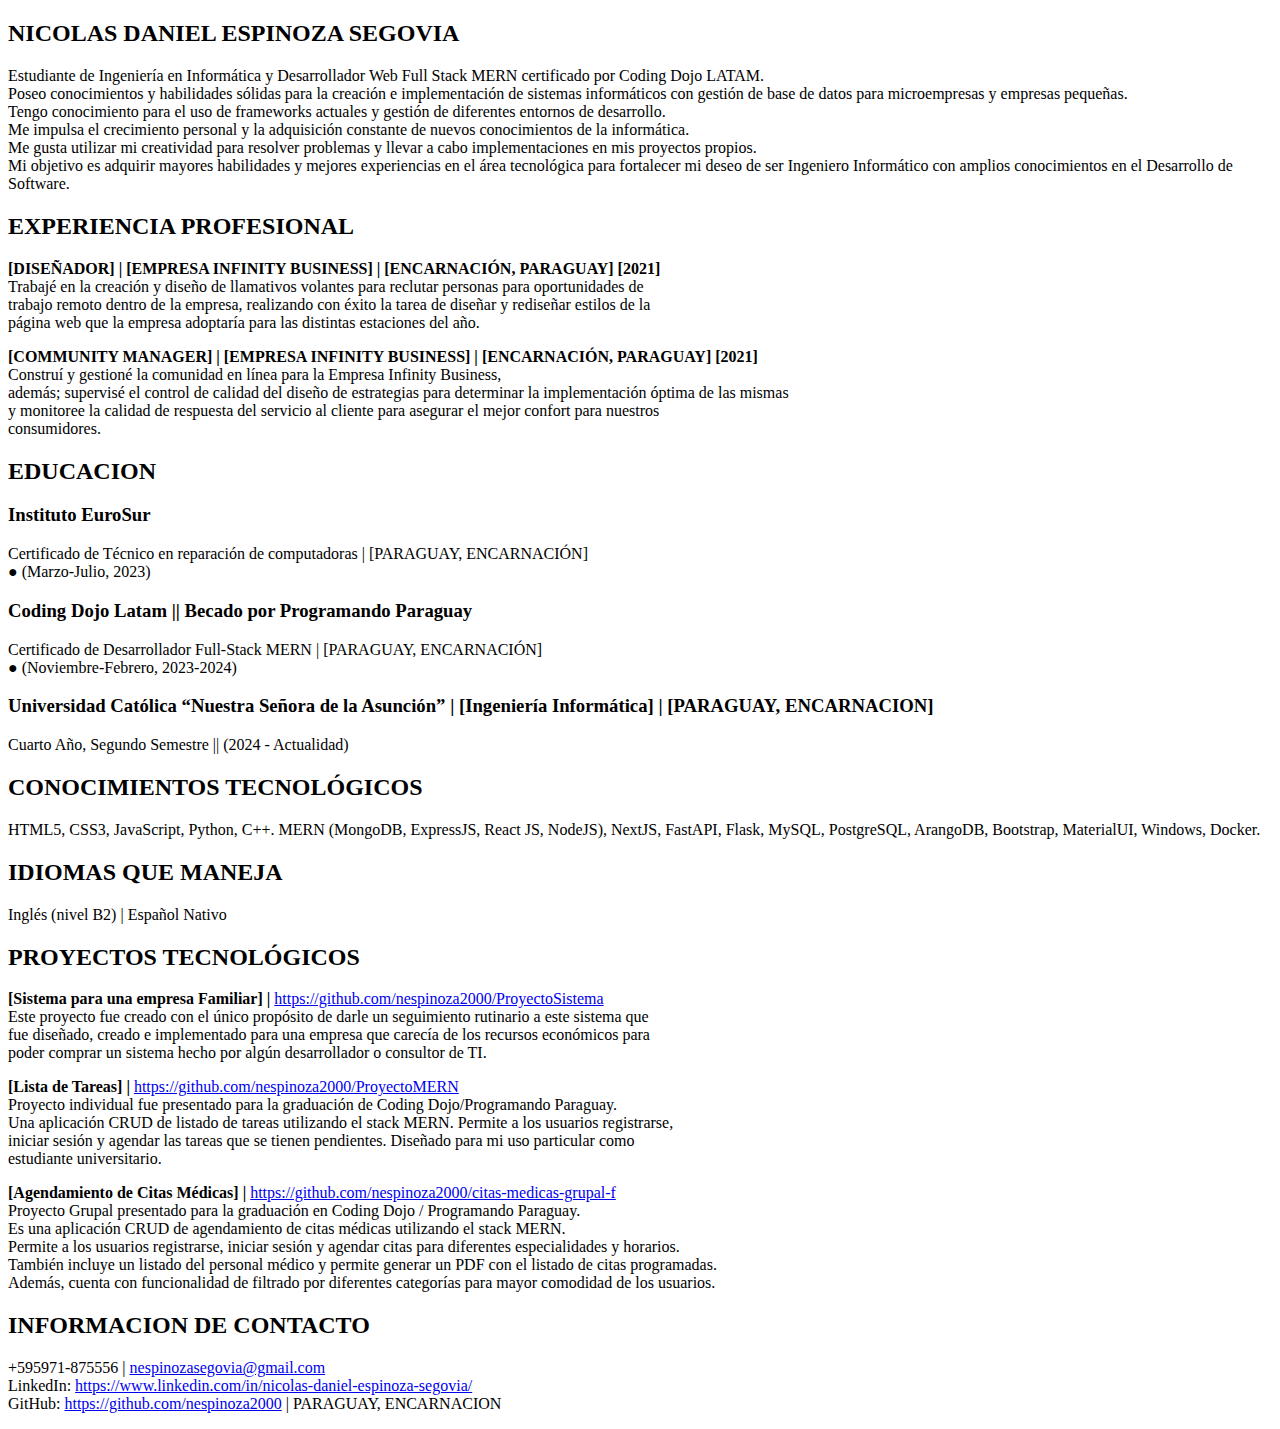
==== Semana 2 - CV/CV.html @ 81ef44bb "Add files via upload" ====
<!DOCTYPE html>
<html lang="es">

<head>
    <title>CV</title>
    <meta charset="UTF-8">
    <meta name="viewport" content="width=device-width, initial-scale=1">
    <link href="#" rel="stylesheet">
</head>

<body>
    <div class="contenedor1">
        <h2>NICOLAS DANIEL ESPINOZA SEGOVIA</h2>
        <p>
            Estudiante de Ingeniería en Informática y Desarrollador Web Full Stack MERN certificado por Coding
            Dojo LATAM.<br>Poseo conocimientos y habilidades sólidas para la creación e implementación de
            sistemas informáticos con gestión de base de datos para microempresas y empresas pequeñas.<br>
            Tengo conocimiento para el uso de frameworks actuales y gestión de diferentes entornos de
            desarrollo.<br> Me impulsa el crecimiento personal y la adquisición constante de nuevos conocimientos de
            la informática.<br> Me gusta utilizar mi creatividad para resolver problemas y llevar a cabo
            implementaciones en mis proyectos propios.<br> Mi objetivo es adquirir mayores habilidades y mejores
            experiencias en el área tecnológica para fortalecer mi deseo de ser Ingeniero Informático con amplios
            conocimientos en el Desarrollo de Software.
        </p>
    </div>
    <div class="contenedor2"></div>
    <h2>EXPERIENCIA PROFESIONAL</h2>
    <p><strong>[DISEÑADOR] | [EMPRESA INFINITY BUSINESS] | [ENCARNACIÓN, PARAGUAY] [2021]</strong><br>
        Trabajé en la creación y diseño de llamativos volantes para reclutar personas para oportunidades de<br>
        trabajo remoto dentro de la empresa, realizando con éxito la tarea de diseñar y rediseñar estilos de la<br>
        página web que la empresa adoptaría para las distintas estaciones del año.
    </p>
    <p><strong>[COMMUNITY MANAGER] | [EMPRESA INFINITY BUSINESS] | [ENCARNACIÓN, PARAGUAY] [2021]</strong><br>
        Construí y gestioné la comunidad en línea para la Empresa Infinity Business,<br>
        además; supervisé el control de calidad del diseño de estrategias para determinar la implementación óptima
        de las mismas<br>
        y monitoree la calidad de respuesta del servicio al cliente para asegurar el mejor confort para nuestros<br>
        consumidores.
    </p>
    </div>
    <div class="contenedor3"></div>
    <h2>EDUCACION</h2>
    <h3>Instituto EuroSur</h3>
    <p>Certificado de Técnico en reparación de computadoras | [PARAGUAY, ENCARNACIÓN]<br>
        ● (Marzo-Julio, 2023)
    </p>
    <h3>Coding Dojo Latam || Becado por Programando Paraguay</h3>
    <p>Certificado de Desarrollador Full-Stack MERN | [PARAGUAY, ENCARNACIÓN]<br>
        ● (Noviembre-Febrero, 2023-2024)
    </p>
    <h3>Universidad Católica “Nuestra Señora de la Asunción” | [Ingeniería Informática] | [PARAGUAY,
        ENCARNACION]
    </h3>
    <p>Cuarto Año, Segundo Semestre || (2024 - Actualidad)</p>
    </div>
    <div class="contenedor4">
        <h2>CONOCIMIENTOS TECNOLÓGICOS</h2>
        <p>HTML5, CSS3, JavaScript, Python, C++. MERN (MongoDB, ExpressJS, React JS, NodeJS), NextJS, FastAPI,
            Flask, MySQL, PostgreSQL, ArangoDB, Bootstrap, MaterialUI, Windows, Docker.
        </p>
    </div>
    <div class="contenedor5"></div>
    <h2>IDIOMAS QUE MANEJA</h2>
    <p>Inglés (nivel B2) | Español Nativo</p>
    </div>
    <div class="contenedor6">
        <h2>PROYECTOS TECNOLÓGICOS</h2>
        <p><strong>[Sistema para una empresa Familiar] |</strong> <a
                href="https://github.com/nespinoza2000/ProyectoSistema">https://github.com/nespinoza2000/ProyectoSistema</a><br>
            Este proyecto fue creado con el único propósito de darle un seguimiento rutinario a este sistema que<br>
            fue diseñado, creado e implementado para una empresa que carecía de los recursos económicos para<br>
            poder comprar un sistema hecho por algún desarrollador o consultor de TI.
        </p>
        <p><strong>[Lista de Tareas] |</strong> <a
                href="https://github.com/nespinoza2000/ProyectoMERN">https://github.com/nespinoza2000/ProyectoMERN</a><br>
            Proyecto individual fue presentado para la graduación de Coding Dojo/Programando Paraguay.<br>
            Una aplicación CRUD de listado de tareas utilizando el stack MERN. Permite a los usuarios registrarse,<br>
            iniciar sesión y agendar las tareas que se tienen pendientes. Diseñado para mi uso particular como<br>
            estudiante universitario.
        </p>
        <p><strong>[Agendamiento de Citas Médicas] |</strong> <a
                href="https://github.com/nespinoza2000/citas-medicas-grupal-f">https://github.com/nespinoza2000/citas-medicas-grupal-f</a><br>
            Proyecto Grupal presentado para la graduación en Coding Dojo / Programando Paraguay.<br>
            Es una aplicación CRUD de agendamiento de citas médicas utilizando el stack MERN.<br>
            Permite a los usuarios registrarse, iniciar sesión y agendar citas para diferentes especialidades y
            horarios.<br>
            También incluye un listado del personal médico y permite generar un PDF con el listado de citas
            programadas.<br>
            Además, cuenta con funcionalidad de filtrado por diferentes categorías para mayor comodidad de los usuarios.
        </p>
    </div>
    <footer>
        <h2>INFORMACION DE CONTACTO</h2>
        <p>+595971-875556 | <a href="mailto:nespinozasegovia@gmail.com">nespinozasegovia@gmail.com</a><br>
            LinkedIn: <a
                href="https://www.linkedin.com/in/nicolas-daniel-espinoza-segovia/">https://www.linkedin.com/in/nicolas-daniel-espinoza-segovia/</a><br>
            GitHub: <a href="https://github.com/nespinoza2000">https://github.com/nespinoza2000</a> | PARAGUAY,
            ENCARNACION
        </p>
    </footer>
</body>

</html>
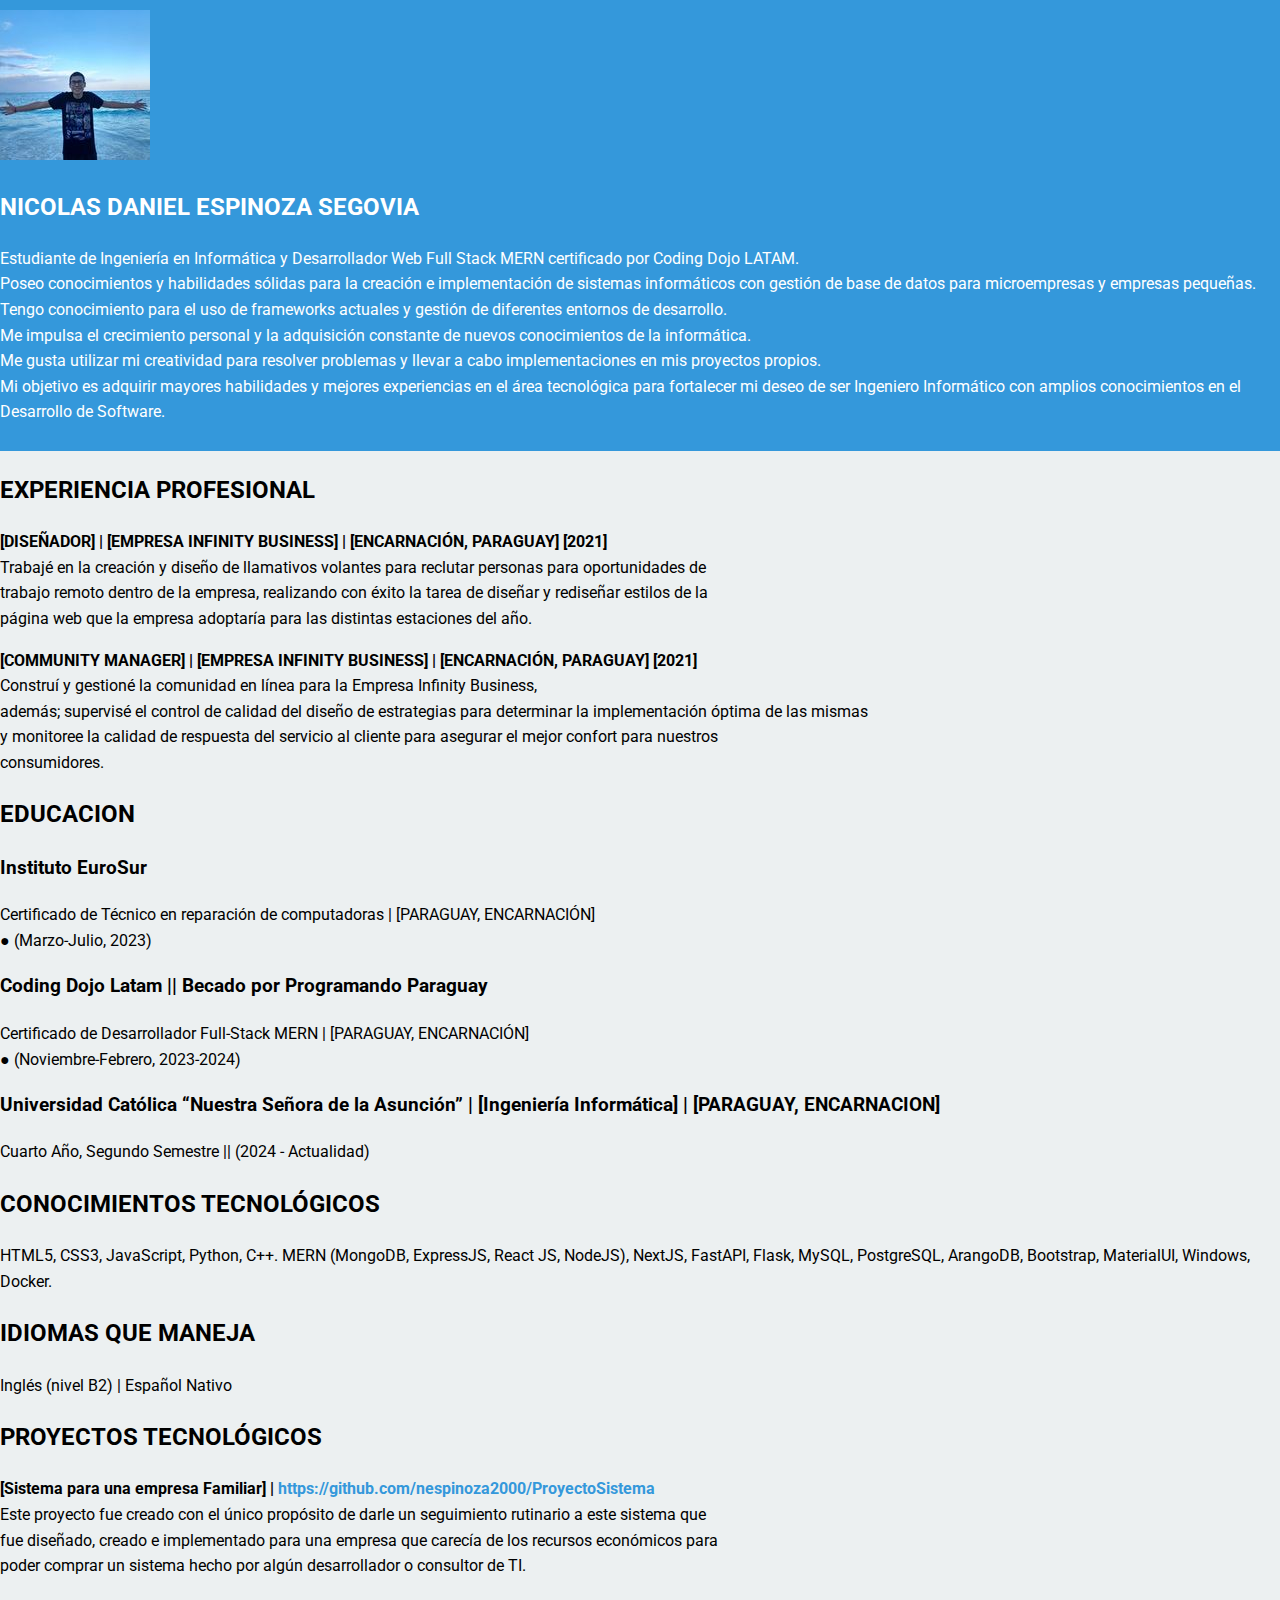
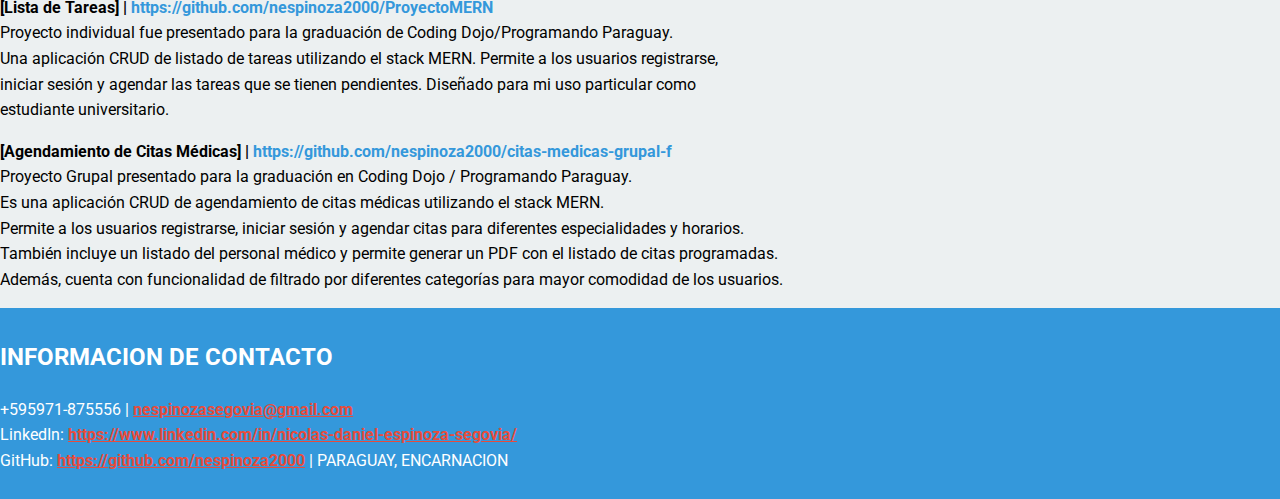
==== commit 575f3efb: "Add files via upload" ====
--- a/Semana 2 - CV/CV.html
+++ b/Semana 2 - CV/CV.html
@@ -5,24 +5,27 @@
     <title>CV</title>
     <meta charset="UTF-8">
     <meta name="viewport" content="width=device-width, initial-scale=1">
-    <link href="#" rel="stylesheet">
+    <link href="./CV.css" rel="stylesheet">
 </head>
 
 <body>
-    <div class="contenedor1">
-        <h2>NICOLAS DANIEL ESPINOZA SEGOVIA</h2>
-        <p>
-            Estudiante de Ingeniería en Informática y Desarrollador Web Full Stack MERN certificado por Coding
-            Dojo LATAM.<br>Poseo conocimientos y habilidades sólidas para la creación e implementación de
-            sistemas informáticos con gestión de base de datos para microempresas y empresas pequeñas.<br>
-            Tengo conocimiento para el uso de frameworks actuales y gestión de diferentes entornos de
-            desarrollo.<br> Me impulsa el crecimiento personal y la adquisición constante de nuevos conocimientos de
-            la informática.<br> Me gusta utilizar mi creatividad para resolver problemas y llevar a cabo
-            implementaciones en mis proyectos propios.<br> Mi objetivo es adquirir mayores habilidades y mejores
-            experiencias en el área tecnológica para fortalecer mi deseo de ser Ingeniero Informático con amplios
-            conocimientos en el Desarrollo de Software.
-        </p>
-    </div>
+    <header>
+        <div class="contenedor1">
+            <img src="./assets/perfil.jpg" alt="perfil" class="imagen-perfil">
+            <h2>NICOLAS DANIEL ESPINOZA SEGOVIA</h2>
+            <p>
+                Estudiante de Ingeniería en Informática y Desarrollador Web Full Stack MERN certificado por Coding
+                Dojo LATAM.<br>Poseo conocimientos y habilidades sólidas para la creación e implementación de
+                sistemas informáticos con gestión de base de datos para microempresas y empresas pequeñas.<br>
+                Tengo conocimiento para el uso de frameworks actuales y gestión de diferentes entornos de
+                desarrollo.<br> Me impulsa el crecimiento personal y la adquisición constante de nuevos conocimientos de
+                la informática.<br> Me gusta utilizar mi creatividad para resolver problemas y llevar a cabo
+                implementaciones en mis proyectos propios.<br> Mi objetivo es adquirir mayores habilidades y mejores
+                experiencias en el área tecnológica para fortalecer mi deseo de ser Ingeniero Informático con amplios
+                conocimientos en el Desarrollo de Software.
+            </p>
+        </div>
+    </header>
     <div class="contenedor2"></div>
     <h2>EXPERIENCIA PROFESIONAL</h2>
     <p><strong>[DISEÑADOR] | [EMPRESA INFINITY BUSINESS] | [ENCARNACIÓN, PARAGUAY] [2021]</strong><br>
--- a/Semana 2 - CV/CV.css
+++ b/Semana 2 - CV/CV.css
@@ -0,0 +1,151 @@
+/*NOTA: me disculpo si esta todo documentado, en la universida me dijeron que siempre hay que documentar cada proyecto*/
+
+/* Importar fuentes */
+@import url('https://fonts.googleapis.com/css2?family=Roboto:wght@400;700&family=Playfair+Display:wght@700&display=swap');
+
+/* Colores */
+:root {
+    --primary-color: #2c3e50;
+    /* Color principal para texto */
+    --secondary-color: #3498db;
+    /* Color secundario para enlaces y elementos destacados */
+    --background-color: #ecf0f1;
+    /* Color de fondo */
+    --section-background: #ffffff;
+    /* Color de fondo de secciones */
+    --highlight-color: #e74c3c;
+    /* Color de destaque para elementos importantes */
+}
+
+/* Estilos generales */
+body {
+    font-family: 'Roboto', sans-serif;
+    /* Fuente para el cuerpo del texto */
+    margin: 0;
+    padding: 0;
+    line-height: 1.6;
+    background-color: var(--background-color);
+}
+
+.container {
+    width: 90%;
+    max-width: 1000px;
+    /* Ancho máximo del contenedor */
+    margin: 0 auto;
+    /* Centra el contenedor */
+    padding: 20px;
+    /* Relleno alrededor del contenedor */
+}
+
+header {
+    background-color: var(--secondary-color);
+    /* Color de fondo del encabezado */
+    padding: 10px 0;
+    color: #ffffff;
+    /* Color del texto en el encabezado */
+}
+
+header h1 {
+    margin: 0;
+    font-family: 'Playfair Display', serif;
+    /* Fuente para encabezados */
+}
+
+main {
+    margin-bottom: 20px;
+    /* Espacio debajo del main */
+}
+
+section {
+    width: 100%;
+    max-width: 800px;
+    /* Limita el ancho de las secciones para que no se estiren demasiado */
+    margin: 20px auto;
+    /* Centra las secciones y añade espacio vertical */
+    text-align: left;
+    /* Alinea el texto a la izquierda dentro de las secciones */
+    background-color: var(--section-background);
+    /* Color de fondo de secciones */
+    padding: 20px;
+    border-radius: 8px;
+    /* Bordes redondeados para secciones */
+    box-shadow: 0 2px 4px rgba(0, 0, 0, 0.1);
+    /* Sombra sutil para secciones */
+}
+
+/* Estilo para las listas */
+ul {
+    list-style-type: disc;
+    /* Estilo de lista con puntos */
+    padding-left: 20px;
+    /* Espacio a la izquierda para los puntos */
+}
+
+li {
+    margin-bottom: 10px;
+    /* Espacio debajo de cada ítem de lista */
+}
+
+/* Estilo para la experiencia laboral y educación */
+.experiencia,
+.educacion {
+    padding: 10px 0;
+    border-bottom: 1px solid #ddd;
+    /* Línea divisoria entre ítems */
+}
+
+.experiencia:last-child,
+.educacion:last-child {
+    border-bottom: none;
+    /* Quitar la línea divisoria del último ítem */
+}
+
+/* Estilo para enlaces */
+a {
+    color: var(--secondary-color);
+    /* Color de enlaces */
+    text-decoration: none;
+    font-weight: bold;
+    /* Negrita para enlaces */
+}
+
+a:hover {
+    text-decoration: underline;
+    /* Subrayado al pasar el ratón - nose si debia ponerlo pero estoy acostumbrado a usarlo*/
+}
+
+/* Estilo para el footer */
+footer {
+    background-color: var(--secondary-color);
+    /* Color de fondo del pie de página */
+    padding: 10px 0;
+    color: #ffffff;
+    /* Color del texto en el pie de página */
+}
+
+footer a {
+    color: var(--highlight-color);
+    /* Color destacado para enlaces en el pie de página */
+    text-decoration: underline;
+    /* Subrayado para el enlace */
+}
+
+footer a:hover {
+    color: #ffffff;
+    /* Cambia el color al pasar el ratón */
+    text-decoration: none;
+    /* Quitar subrayado al pasar el ratón */
+}
+
+/* Diseño responsivo */
+@media (max-width: 768px) {
+    .container {
+        padding: 10px;
+        /* Menor relleno en pantallas pequeñas */
+    }
+
+    section {
+        margin: 10px 0;
+        /* Menor margen vertical en pantallas pequeñas */
+    }
+}